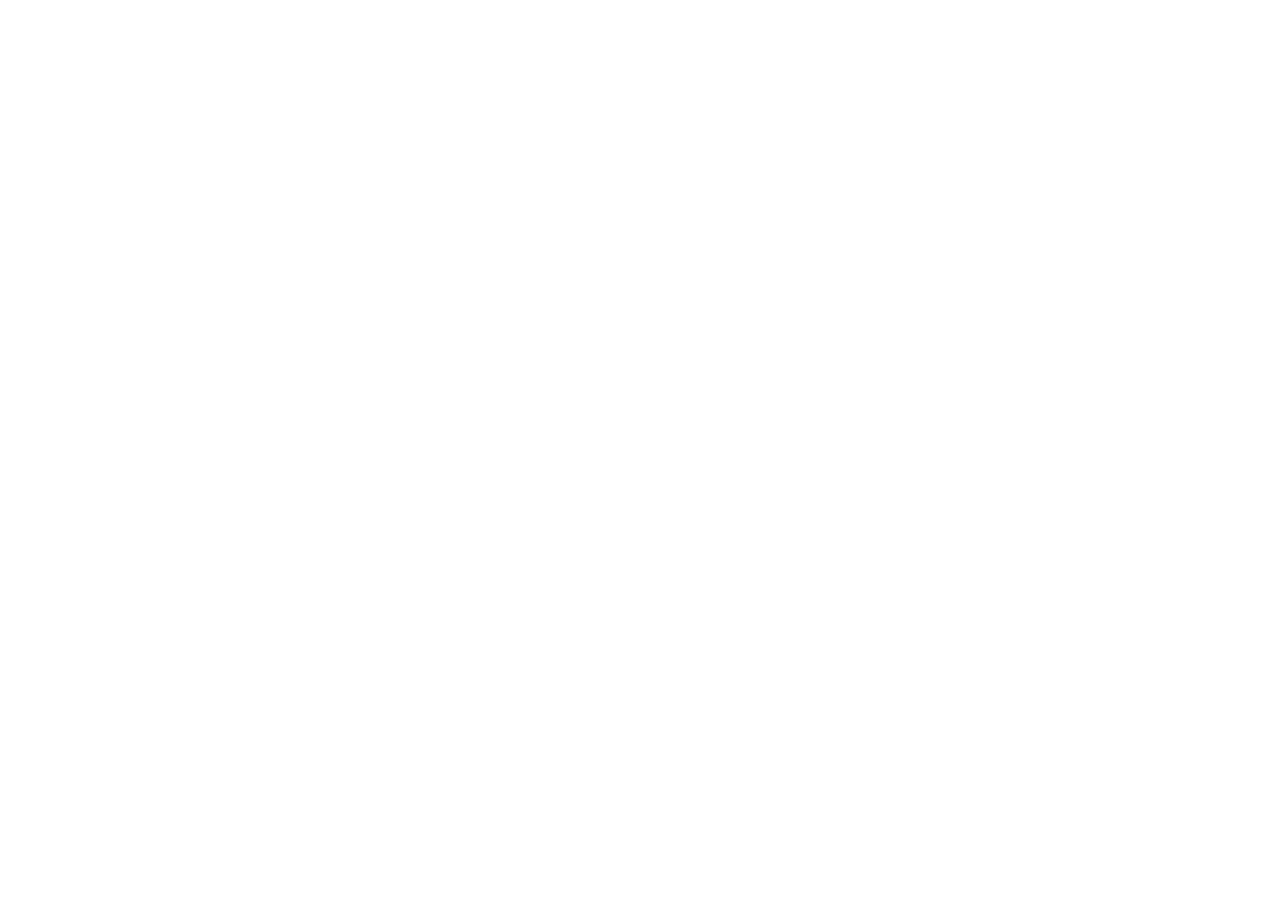
==== index.html @ b5b3da0f "initial project commit" ====
<!DOCTYPE html>
<html lang="en" dir="ltr">
  <head>
    <meta charset="utf-8">
    <title>Tic Tac Toe</title>
    <script src="js/jquery.js"></script>
    <script src="js/main.js"></script>
    <link rel="stylesheet" href="css/style.css">
  </head>
  <body>

  </body>
</html>
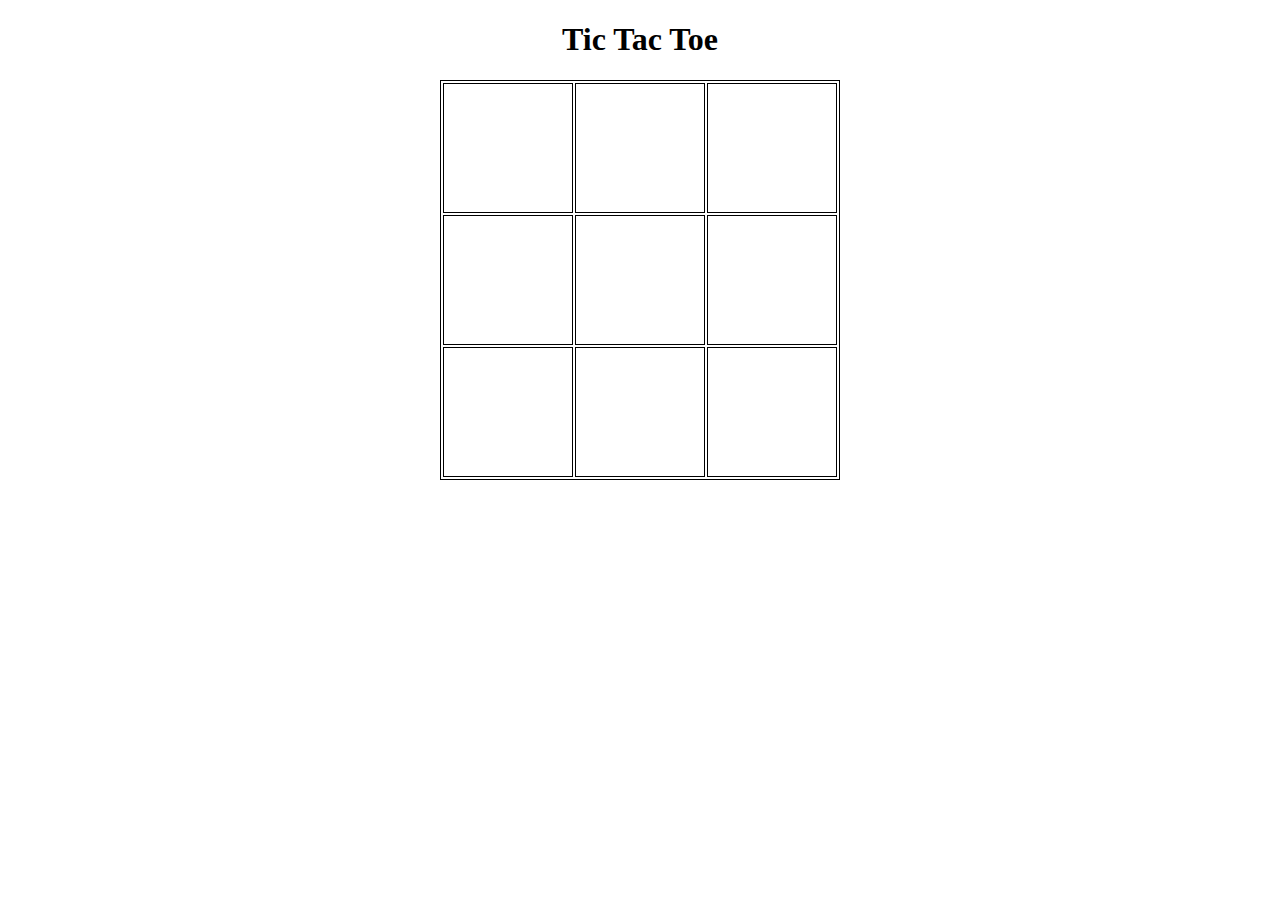
==== commit e51457e3: "TicTacToe Grid - html and css - part1" ====
--- a/index.html
+++ b/index.html
@@ -3,11 +3,33 @@
   <head>
     <meta charset="utf-8">
     <title>Tic Tac Toe</title>
+    <link rel="stylesheet" href="css/style.css">
     <script src="js/jquery.js"></script>
     <script src="js/main.js"></script>
-    <link rel="stylesheet" href="css/style.css">
   </head>
   <body>
+    <h1>Tic Tac Toe</h1>
+    <div class="gamecontainer">
+
+      <table class="center">
+
+        <tr id="top">
+          <td id="1"></td> <td id="2"></td> <td id="3"></td>
+        </tr>
+
+        <tr id="middle">
+          <td id="4"></td> <td id="5"></td> <td id="6"></td>
+        </tr>
+
+        <tr id="bottom">
+          <td id="7"></td> <td id="8"></td> <td id="9"></td>
+        </tr>
+
+      </table>
+
+    </div>
+
+
 
   </body>
 </html>
--- a/css/style.css
+++ b/css/style.css
@@ -0,0 +1,23 @@
+h1 {
+  text-align: center;
+}
+
+table {
+  text-align: center;
+  width: 400px;
+  height: 400px;
+  border: 1px solid black;
+}
+
+td {
+	border: 1px solid black;
+	width: 50px;
+	height: 50px;
+	text-align: center;
+	font-size: 50px;
+}
+
+.center {
+  margin-left: auto;
+  margin-right: auto;
+}
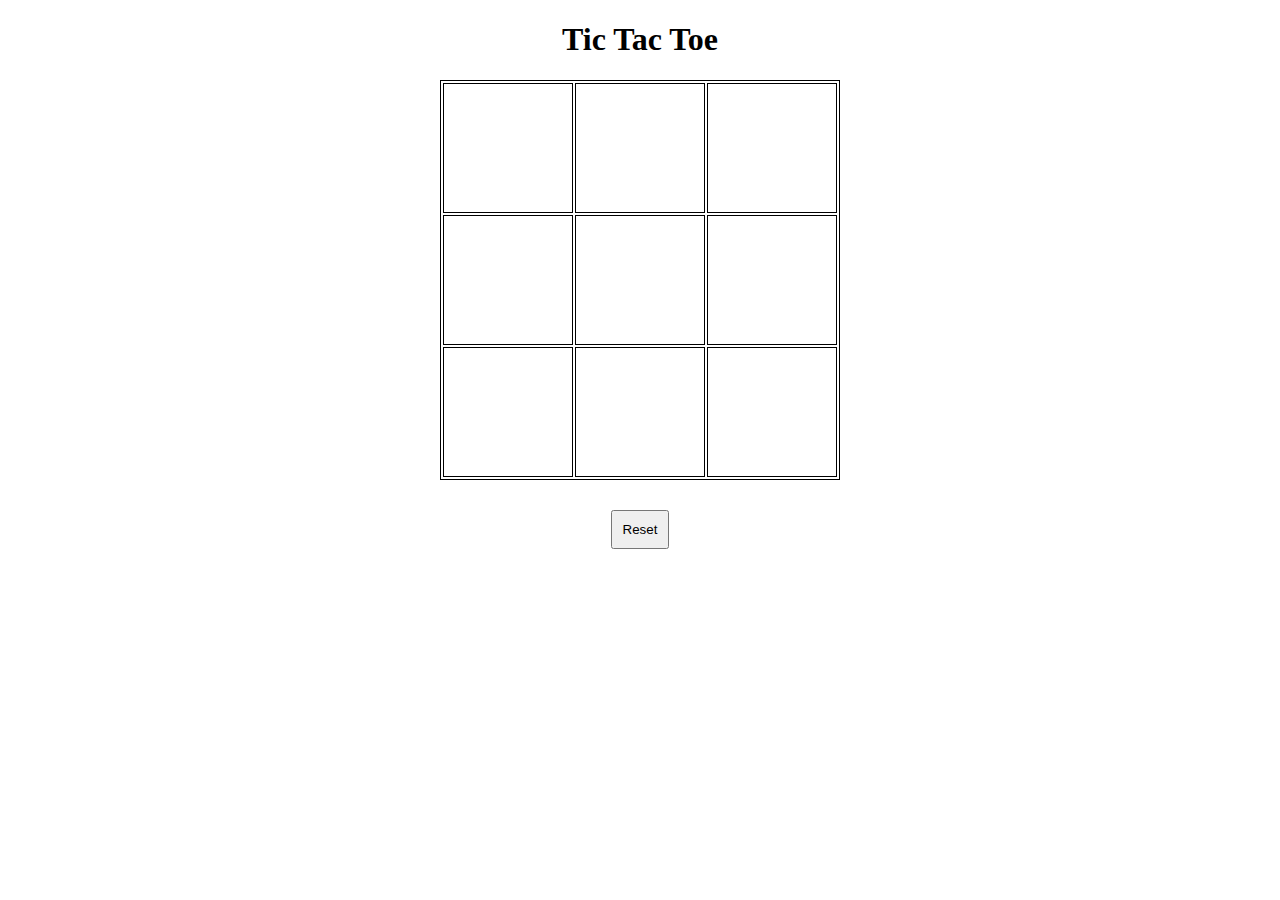
==== commit 88eb12bb: "TicTacToe - Displays Winner and Resets on click - part3" ====
--- a/index.html
+++ b/index.html
@@ -9,23 +9,27 @@
   </head>
   <body>
     <h1>Tic Tac Toe</h1>
-    <div class="gamecontainer">
+    <div class="container">
 
       <table class="center">
 
-        <tr id="top">
-          <td id="1"></td> <td id="2"></td> <td id="3"></td>
+        <tr class="top">
+          <td class="square"></td> <td class="square"></td> <td class="square"></td>
         </tr>
 
-        <tr id="middle">
-          <td id="4"></td> <td id="5"></td> <td id="6"></td>
+        <tr class="middle">
+          <td class="square"></td> <td class="square"></td> <td class="square"></td>
         </tr>
 
-        <tr id="bottom">
-          <td id="7"></td> <td id="8"></td> <td id="9"></td>
+        <tr class="bottom">
+          <td class="square"></td> <td class="square"></td> <td class="square"></td>
         </tr>
 
       </table>
+      <div class="messageContainer">
+        <div class="winner"></div>
+        <button class="reset">Reset</button>
+      </div>
 
     </div>
 
--- a/css/style.css
+++ b/css/style.css
@@ -9,15 +9,41 @@
   border: 1px solid black;
 }
 
-td {
+.square {
 	border: 1px solid black;
 	width: 50px;
 	height: 50px;
 	text-align: center;
 	font-size: 50px;
+  font-family: sans-serif;
+  cursor: pointer;
+}
+
+.square:hover {
+  background-color: rgb(185, 244, 184);
 }
 
 .center {
   margin-left: auto;
   margin-right: auto;
 }
+
+.winner {
+  display: none;
+  padding: 10px;
+  font-size: 32px;
+  color: blue;
+}
+
+.reset {
+  padding: 10px;
+  margin: 10px;
+  cursor: pointer;
+}
+
+.messageContainer {
+  text-align: center;
+  padding: 10px;
+  margin: 10px;
+
+}
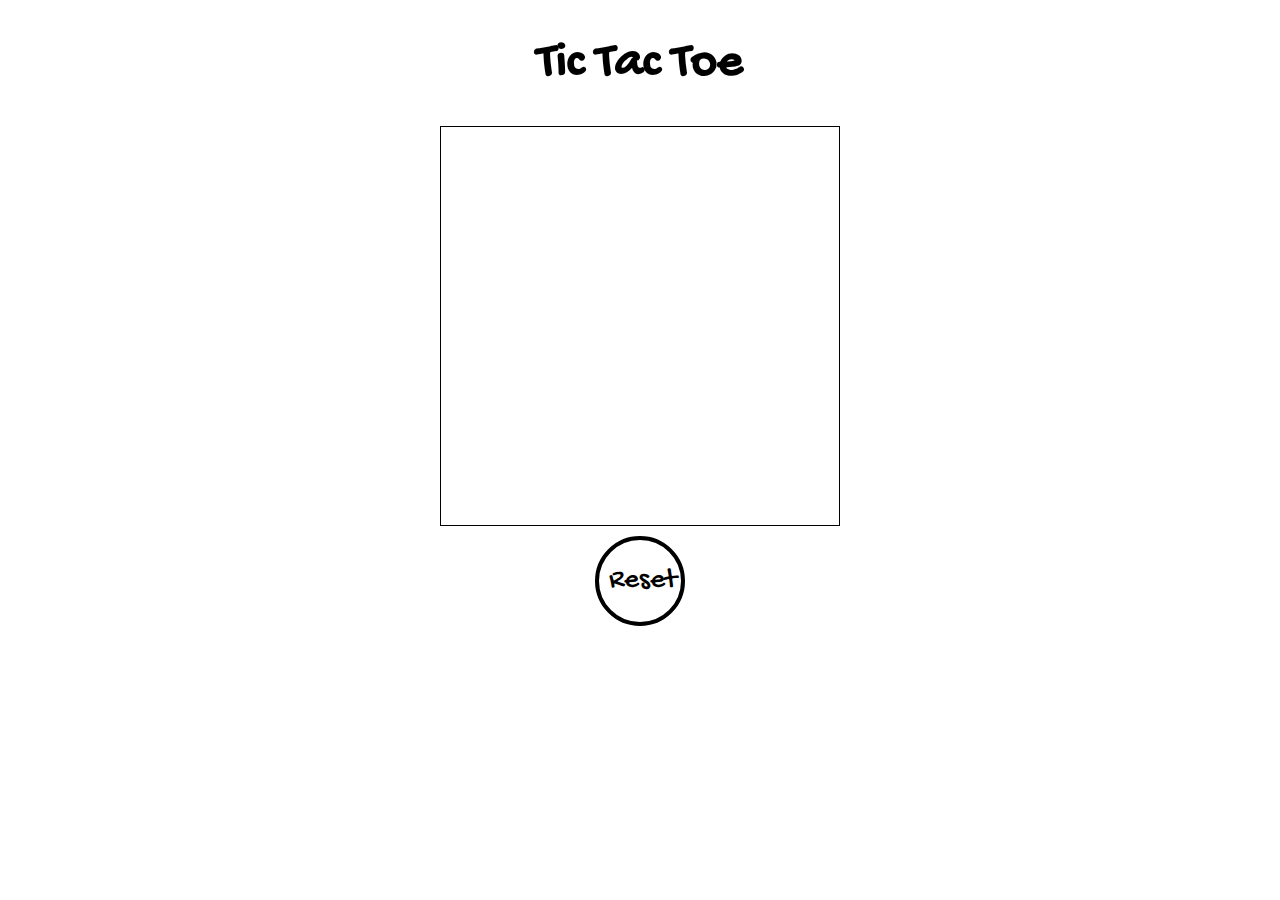
==== commit 66a930cd: "TicTacToe - Updated CSS - but with error reset button moves when hidden div is displayed - part5" ====
--- a/index.html
+++ b/index.html
@@ -4,36 +4,32 @@
     <meta charset="utf-8">
     <title>Tic Tac Toe</title>
     <link rel="stylesheet" href="css/style.css">
-    <script src="js/jquery.js"></script>
-    <script src="js/main.js"></script>
+
   </head>
   <body>
     <h1>Tic Tac Toe</h1>
+
     <div class="container">
-
+      <div class="winner"></div>
       <table class="center">
 
-        <tr class="top">
+        <tr>
           <td class="square"></td> <td class="square"></td> <td class="square"></td>
         </tr>
 
-        <tr class="middle">
+        <tr>
           <td class="square"></td> <td class="square"></td> <td class="square"></td>
         </tr>
 
-        <tr class="bottom">
+        <tr>
           <td class="square"></td> <td class="square"></td> <td class="square"></td>
         </tr>
 
       </table>
-      <div class="messageContainer">
-        <div class="winner"></div>
-        <button class="reset">Reset</button>
-      </div>
-
+      <button class="reset">Reset</button>
     </div>
 
-
-
+    <script src="js/jquery.js"></script>
+    <script src="js/main.js"></script>
   </body>
 </html>
--- a/css/style.css
+++ b/css/style.css
@@ -1,8 +1,19 @@
+@import url('https://fonts.googleapis.com/css?family=Gochi+Hand');
+body {
+      background : url("https://image.ibb.co/dQFt8T/pexels_photo_139306.jpg");
+      font-family: 'Gochi Hand';
+      background-size: 100% 100%;
+}
+
 h1 {
   text-align: center;
+  font-size: 50px;
+  color: black;
 }
 
 table {
+  font-family: 'Gochi Hand';
+  background : url("https://image.ibb.co/cOu9ho/blackboard.jpg");
   text-align: center;
   width: 400px;
   height: 400px;
@@ -10,17 +21,22 @@
 }
 
 .square {
-	border: 1px solid black;
+	border: 1px solid white;
+  color: white;
 	width: 50px;
 	height: 50px;
 	text-align: center;
-	font-size: 50px;
+	font-size: 45px;
   font-family: sans-serif;
   cursor: pointer;
 }
 
 .square:hover {
-  background-color: rgb(185, 244, 184);
+  background-color: grey;
+}
+
+.reset:hover {
+  background-color: grey;
 }
 
 .center {
@@ -28,22 +44,41 @@
   margin-right: auto;
 }
 
+.container {
+  text-align: center
+}
+
 .winner {
   display: none;
-  padding: 10px;
-  font-size: 32px;
-  color: blue;
+  font-size: 30px;
+  color: white;
 }
 
 .reset {
+  font-family: 'Gochi Hand';
+  margin-top: 10px;
   padding: 10px;
-  margin: 10px;
   cursor: pointer;
 }
 
-.messageContainer {
-  text-align: center;
-  padding: 10px;
-  margin: 10px;
+button {
 
+    height : 90px;
+    width : 90px;
+    border-radius : 50%;
+    font-size : 1.8rem;
+    background: rgba(255,255,255,0);
+    border : 4px solid black;
+    margin-top: 10px;
+    text-align: center;
+    cursor: pointer;
+    -moz-transition: all 0.3s;
+    -webkit-transition: all 0.3s;
+    transition: all 0.3s;
 }
+
+button:hover {
+  -moz-transform: scale(1.1);
+  -webkit-transform: scale(1.1);
+  transform: scale(1.1);
+}
